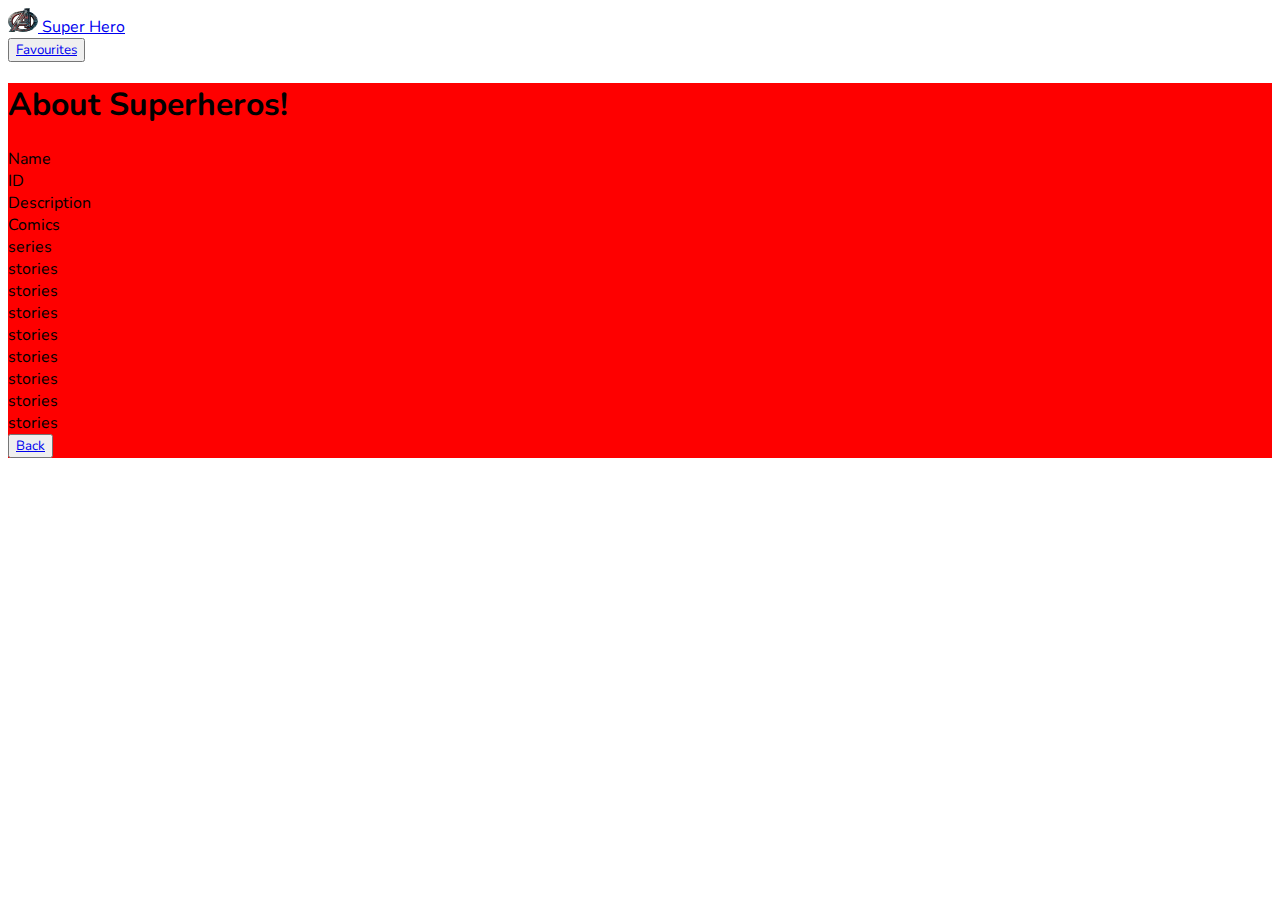
==== about.html @ 3fd241c8 "Add files via upload" ====
<!DOCTYPE html>
<html lang="en">
  <head>
    <meta charset="UTF-8" />
    <meta http-equiv="X-UA-Compatible" content="IE=edge" />
    <meta name="viewport" content="width=device-width, initial-scale=1.0" />
    <!-- Favicon ICON -->
    <link rel="icon" href="./images/favicon.png" type="image/gif" />

    <!-- Nunito Font Family -->
    <link rel="preconnect" href="https://fonts.googleapis.com" />
    <link rel="preconnect" href="https://fonts.gstatic.com" crossorigin />
    <link
      href="https://fonts.googleapis.com/css2?family=Nunito:ital,wght@0,200;0,300;0,400;0,500;0,600;0,700;0,800;0,900;1,200;1,300;1,400;1,500;1,600;1,700;1,800;1,900&display=swap"
      rel="stylesheet"
    />

    <!-- custom stylesheet -->
    <link rel="stylesheet" href="./css/style.css" />
    <!-- Bootstrap CSS  -->
    <link
      href="https://cdn.jsdelivr.net/npm/bootstrap@5.0.2/dist/css/bootstrap.min.css"
      rel="stylesheet"
      integrity="sha384-EVSTQN3/azprG1Anm3QDgpJLIm9Nao0Yz1ztcQTwFspd3yD65VohhpuuCOmLASjC"
      crossorigin="anonymous"
    />

    <title>Super Hero - Mohit Goyal</title>
  </head>
  <body>
    <!-- Navigation Menu bar With Title -->
    <nav class="navbar navbar-expand-lg navbar-dark bg-dark">
      <div class="container-fluid">
        <a class="navbar-brand" href="/">
          <img
            src="/images/favicon.png"
            alt=""
            width="30"
            height="24"
            class="d-inline-block align-text-top"
          />
          Super Hero
        </a>
        <!-- Favourite Superhero  Button  -->

        <div class="d-flex">
          <button class="btn btn-success btn-sm" type="submit">
            <a class="nav-link link-light" href="./favourites.html"
              >Favourites</a
            >
          </button>
        </div>
      </div>
    </nav>

    <section class="about-sec">
      <div class="text-center p-5">
        <h1>About Superheros!</h1>
      </div>
      <!-- details of the superhero -->
      <div class="container pb-5 mx-auto align-self-center">
        <div id="info">
          <div id="name">Name</div>
          <div id="id">ID</div>
          <div id="desc">Description</div>
          <div id="comic">Comics</div>
          <div id="series">series</div>
          <div id="stories">stories</div>
          <div id="count">stories</div>
          <div id="modified">stories</div>
          <div id="status">stories</div>
          <div id="total">stories</div>
          <div id="limit">stories</div>
          <div id="offset">stories</div>
          <div id="code">stories</div>
          <div class="d-flex justify-content-between mt-3" id="buttons">
            <!-- button for directing to about page -->
            <button class="btn btn-dark btn-sm">
              <a class="nav-link link-light" href="./index.html">Back</a>
            </button>
          </div>
        </div>
      </div>
    </section>

    <!-- script for about js -->
    <script src="./js/about.js"></script>
  </body>
</html>
---- css/style.css ----
/*  Set Font Family to whole Documents */
/*  Single file for all HTML Files. Index/Favourite/about */


* {
    font-family: "Nunito", sans-serif;
  }
  .search-section,
  .fav-section,
  .about-sec {
    background: #FE0000;
  }
  .search-container {
    width: 500px !important;
    padding: 50px;
  }
  
  .result-section {
    background-color: #dfe5f3;
    position: relative;
    
  }

  .result-section h2 {
    text-align: center;
    padding: 20px 0px;
  }
  
  #snackbar {
    visibility: hidden;
    min-width: 250px;
    margin-left: -125px;
    background-color: #a6445d;
    color: #fff;
    text-align: center;
    border-radius: 2px;
    padding: 16px;
    position: fixed;
    z-index: 1;
    left: 50%;
    bottom: 30px;
    font-size: 17px;
  }
  /*  Alert type box displaying in the bottom of the screen */
  #snackbar.show {
    visibility: visible;
    -webkit-animation: fadein 0.5s, fadeout 0.5s 2.5s;
    animation: fadein 0.5s, fadeout 0.5s 2.5s;
  }
  
  @-webkit-keyframes fadein {
    from {
      bottom: 0;
      opacity: 0;
    }
    to {
      bottom: 30px;
      opacity: 1;
    }
  }
  
  @keyframes fadein {
    from {
      bottom: 0;
      opacity: 0;
    }
    to {
      bottom: 30px;
      opacity: 1;
    }
  }
  
  @-webkit-keyframes fadeout {
    from {
      bottom: 30px;
      opacity: 1;
    }
    to {
      bottom: 0;
      opacity: 0;
    }
  }
  
  @keyframes fadeout {
    from {
      bottom: 30px;
      opacity: 1;
    }
    to {
      bottom: 0;
      opacity: 0;
    }
  }
  
  /*  Mobile Responsive  */
  @media only screen and (max-width: 768px) {
    .search-container {
      width: 100% !important;
      padding: 50px;
    }
  
    div#superhero {
      width: 100%;
    }
  }
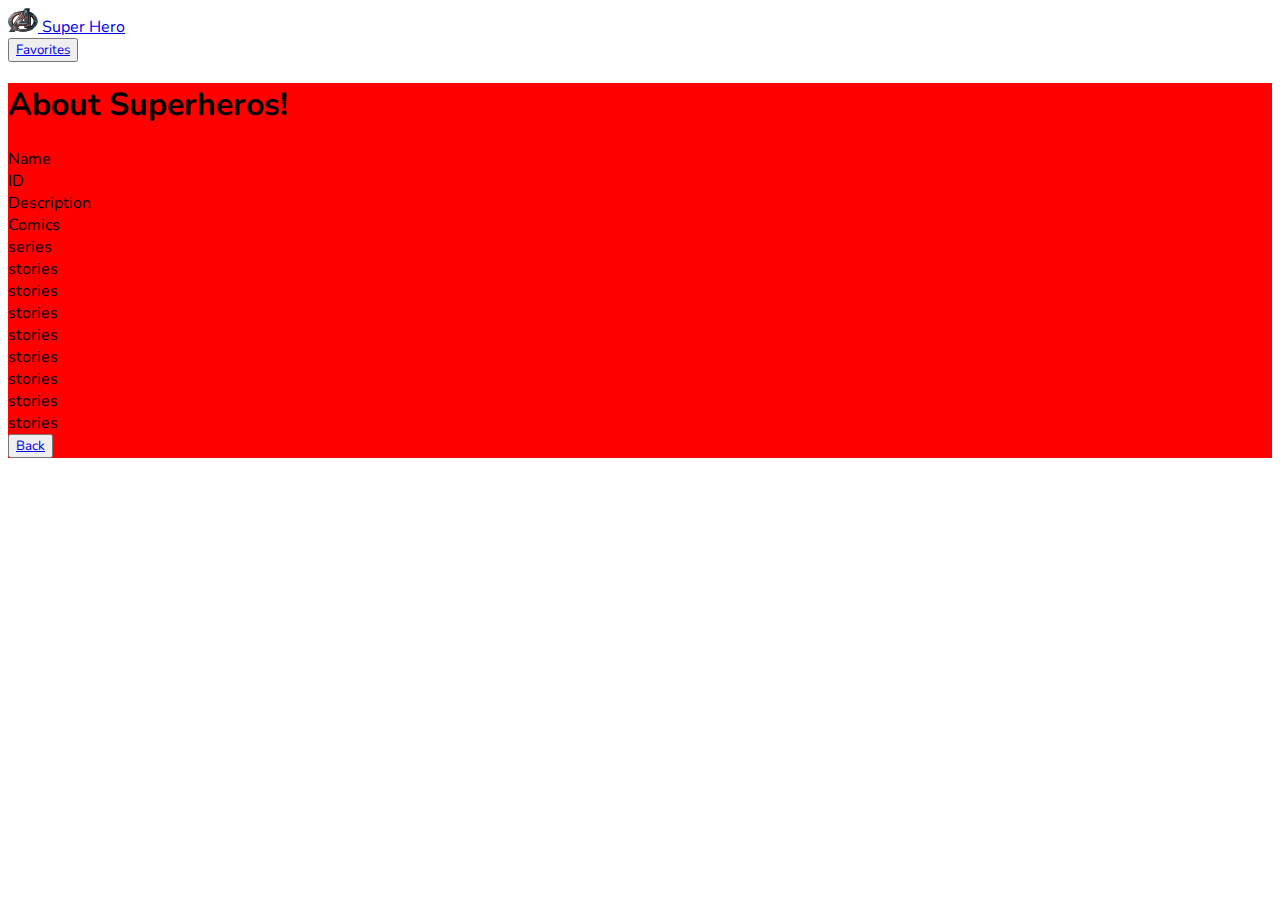
==== commit 001bfd02: "Update about.html" ====
--- a/about.html
+++ b/about.html
@@ -25,7 +25,7 @@
       crossorigin="anonymous"
     />
 
-    <title>Super Hero - Mohit Goyal</title>
+    <title>Super Hero Hunter</title>
   </head>
   <body>
     <!-- Navigation Menu bar With Title -->
@@ -45,8 +45,8 @@
 
         <div class="d-flex">
           <button class="btn btn-success btn-sm" type="submit">
-            <a class="nav-link link-light" href="./favourites.html"
-              >Favourites</a
+            <a class="nav-link link-light" href="./favorites.html"
+              >Favorites</a
             >
           </button>
         </div>
@@ -86,4 +86,4 @@
     <!-- script for about js -->
     <script src="./js/about.js"></script>
   </body>
-</html>+</html>
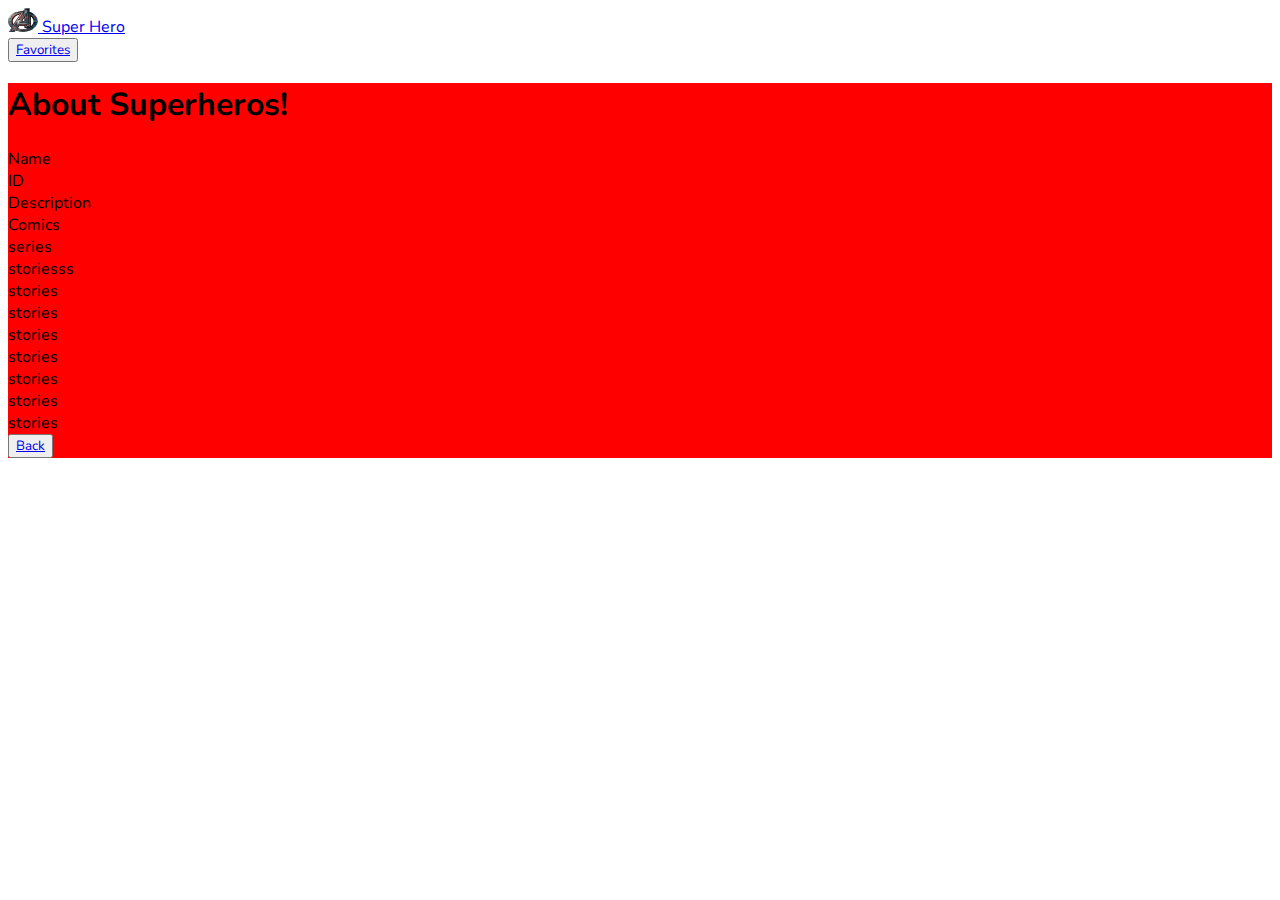
==== commit e82409fe: "Update about.html" ====
--- a/about.html
+++ b/about.html
@@ -1,3 +1,4 @@
+
 <!DOCTYPE html>
 <html lang="en">
   <head>
@@ -65,7 +66,7 @@
           <div id="desc">Description</div>
           <div id="comic">Comics</div>
           <div id="series">series</div>
-          <div id="stories">stories</div>
+          <div id="stories">storiesss</div>
           <div id="count">stories</div>
           <div id="modified">stories</div>
           <div id="status">stories</div>
